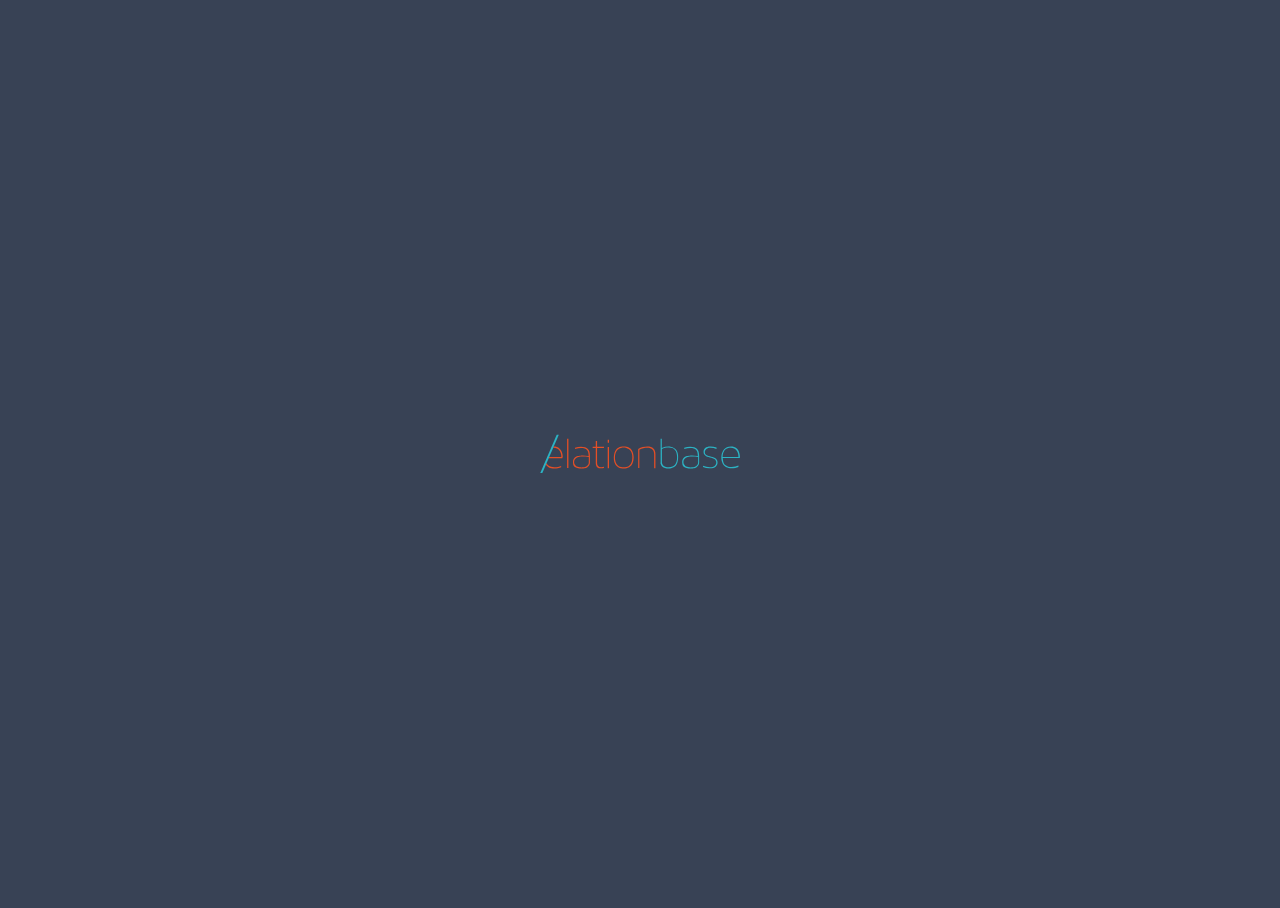
==== index.html @ 8f3184e6 "first load" ====
<!DOCTYPE html>
<html lang="en">
<head>
	<meta charset="UTF-8">
	<title>elation3ase</title>
	<style>
		html, body { width: 100%; height: 100%; }
		body { background: url(elationbase-logo.svg) center no-repeat #384255; -webkit-background-size: 220px;
		background-size: 220px; }
	</style>
</head>
<body>
	
</body>
</html>
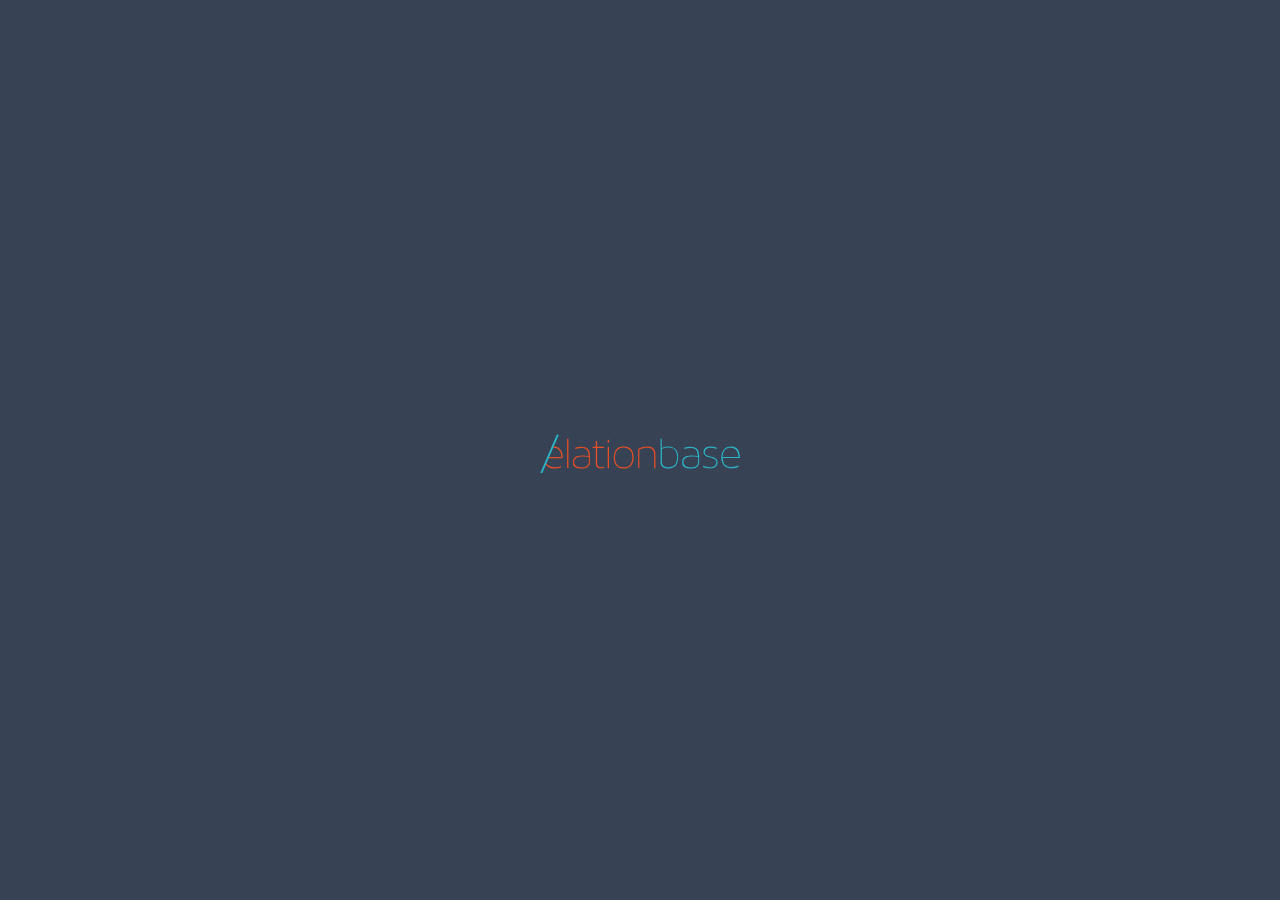
==== commit 6fccfa2a: "margin 0" ====
--- a/index.html
+++ b/index.html
@@ -4,7 +4,7 @@
 	<meta charset="UTF-8">
 	<title>elation3ase</title>
 	<style>
-		html, body { width: 100%; height: 100%; }
+		* { width: 100%; height: 100%; margin: 0; padding: 0; }
 		body { background: url(elationbase-logo.svg) center no-repeat #384255; -webkit-background-size: 220px;
 		background-size: 220px; }
 	</style>
@@ -12,4 +12,4 @@
 <body>
 	
 </body>
-</html>+</html>
